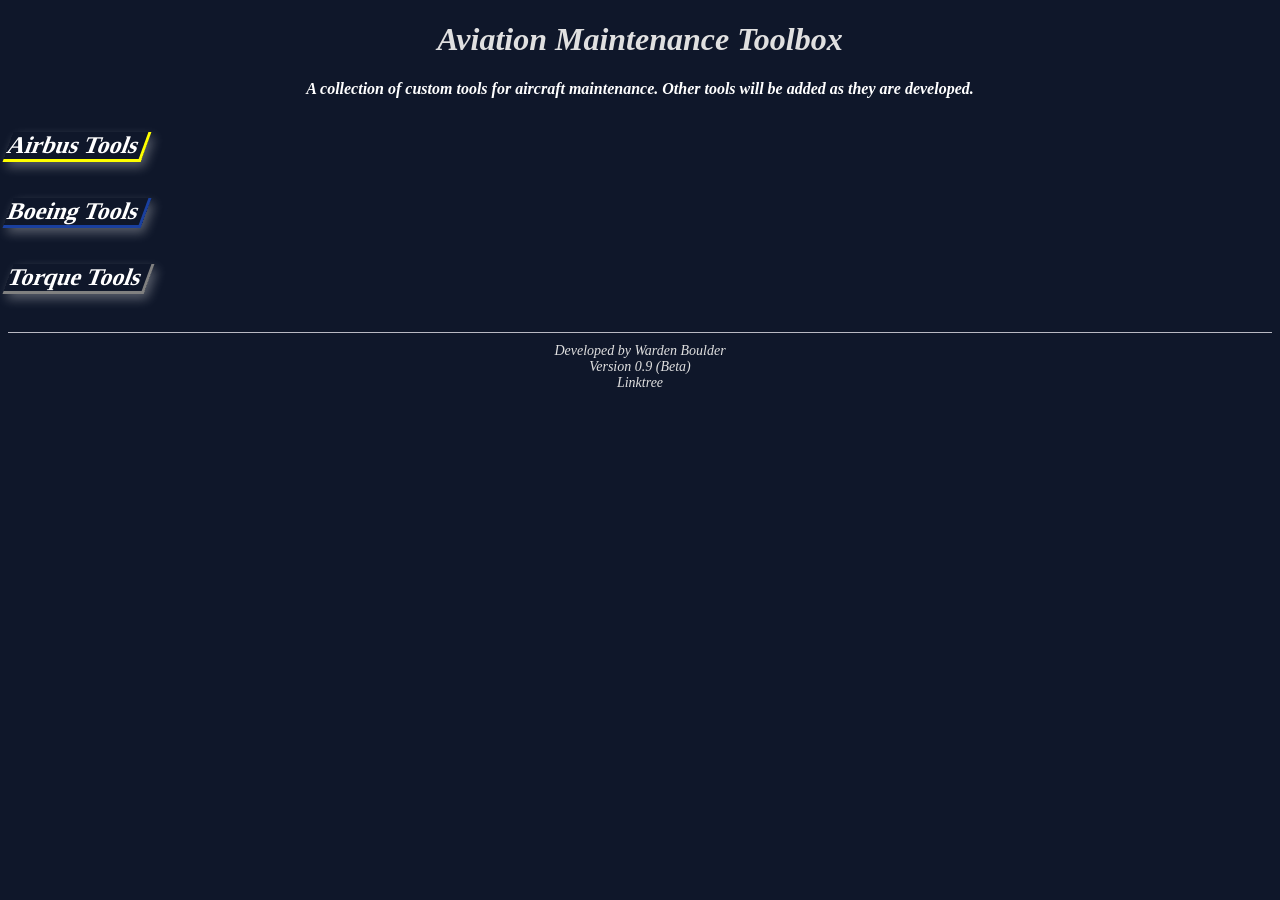
==== index.html @ 44259e37 "Update index.html" ====
<!DOCTYPE html>
<html>
<head>
  <link rel="stylesheet" href="style.css?v=26">
  <script src="737.js"></script>
  <script src="757.js?v=4"></script>
  <script src="airbus.ja"></script>
  <script src="clear.js?v=3"></script>
  <script src="toggle.js"></script>
  <script src="torque.js?v=5"></script>
  <script src="ts.js"></script>
</head>
<header>
  <h1>Aviation Maintenance Toolbox</h1>
  <p>A collection of custom tools for aircraft maintenance. Other tools will be added as they are developed.</p>
  <!-- <a href="ts.html?=v2">Troublingshooting Guide</a> -->
</header><br>
<body>
  <details>
    <summary><h2 class="airbus">Airbus Tools</h2></summary>
    <p><em><strong>Currently looking for tools to build and will update accordingly</strong></em></p>
  </details><br><br>
  <details>
    <summary><h2 class="boeing">Boeing Tools</h2></summary><br>
   <details> 
     <summary><h3 class="underline">B737 Horizontal Freeplay Check</h3></summary>
     
     <p class="ref"><strong class="underline">Ref:</strong> Any applicable AD/SB and/or AMM <br>
       <strong class="underline">Note:</strong> Ensure compliance with any applicable reference and company SOP. This tool is for assistance only and not a substitute for technical data.<br></p>
     
     <p>Is a NG or Max aircraft being worked?</p>
  <select name="Aircraft Type" id="aircraftType" onchange="toggle737()">
    <option value="null">---Select--</option>
    <option value="NG">B737NG</option>
    <option value="Max">B737Max</option>
  </select><br>
  <p id="tail">Tail # / MSN (optional): <input type="text"  id="msn" placeholder="Tail # or MSN"/></p>
  <p id="d1">D1 = <input type="number" id="D1" min="0" step="0.001" placeholder="Enter D1 value/reading" /></p>
  <p id="d2">D2 = <input type="number" id="D2"  min="0" step="0.001" placeholder="Enter D2 value/reading"></p>
  <p id="d3">D3 = <input type="number" id="D3" min="0" step="0.001"  min="0" step="1"  placeholder="Enter D3 value/reading" /></p>
  <p id="weight">Weight (in lbs) = <input type="number" id="Weight" placeholder="Enter weight used" /></p><br>
  <button onclick="calculateFreeplay()"> Calculate Freeplay</button>
  <button onclick="Clear()">Clear</button>
  <div id="results"></div>
   </details><br>
     <details>
       <summary><h3 class="underline">B757 Rudder Freeplay Check</h3></summary>
    <p class="ref">
      <strong class="underline">Ref:</strong> B757 AMM 27-02-00-736-025 and/or any applicable AD/SB<br>
      <strong class="underline">Note:</strong> Ensure compliance with any applicable reference and compamy SOP. This tool is for assistance only and not a substitute for technial date
    </p>
    
    <p>Active PCA/PCU (Active System)</p>
    <select>
    <option>---Select--</option>
    <option>Bottom PCA/PCU (Center System)</option>
    <option>Middle PCA/PCU (Left System)</option>
    <option>Top PCA/PCU (Right System)</option>
  </select><br>
    <p>Tail # / MSN (optional): <input type="text" id="tail757" placeholder="Tail # or MSN"></p>
    <p>1st Reading pushing right: <input type="number" id="1l" min="0" step="0.001" placeholder="Enter 1st reading"/></p>
    <p>1st Reading pushing left: <input type="number" id="1r" min="0" step="0.001" placeholder="Enter 1st reading"/></p>
    <p>2nd Reading pushing right: <input type="number" id="2l" min="0" step="0.001" placeholder="Enter 2nd reading"/></p>
    <p>2nd Reading pushing left: <input type="number" id="2r" min="0" step="0.001" placeholder="Enter 2nd reading"/></p>
    <button onclick="calculateRudder()">Calculate</button>
    <button onclick="Clear()">Clear</button>
    <div id="results757"></div>
     </details>
 </details><br><br>
  <details>
    <summary><h2 class="torque">Torque Tools</h2></summary><br>
    <details>
      <summary><h3 class="underline">Torque Unit Converter</h3></summary>
      <input type="number" id="torqueInput" min="0" step="0.001" placeholder="Enter Torque Value Here" /> 
      <select name="Unit" id="torqueUnit">
        <option value="null">---Select Unit---</option>
        <option value="foot">Foot Pound(s)</option>
        <option value="inch">Inch Pound(s)</option>
        <option value="newton">Newton Meter(s)</option>
      </select>
      <button onclick="convertTorque()">Convert</button>
      <button onclick="Clear()">Clear</button>
      <div id="torqueResults"></div>
    </details><br>
      <details>
        <summary><h3 class="underline">Torque Wrench Extension Calculator</h3></summary>
    <p>Desired Torque Value: <input type="number" id="desire" min="0" step="0.001" placeholder="Enter Desired Torque"/></p>
    <p>Torque Wrench Length (in inches): <input type="number" id="length" min="0" step="0.001" placeholder="Enter TW Length"/></p>
    <p>Extension Length (in inches): <input type="number" id="extension" min="0" step="0.001" placeholder="Enter Extenison Length"/></p>
    <p>Torque Wrench Setting: <select name="Unit" id="Unit">
        <option value="null">---Select Unit---</option>
        <option value="foot pounds">Foot Pounds</option>
        <option value="inch pounds">Inch Pounds</option>
        <option value="newton meters">Newton Meters</option>
      </select></p>
    <button onclick="calculateExtension()">Calculate</button>
    <button onclick="Clear()">Clear</button>
    <div id="extResults"></div>
      </details>
  </details><br>
  <footer>
    Developed by Warden Boulder<br>
    Version 0.9 (Beta)<br>
    <a href="https://linktr.ee/wardenboulder">Linktree</a><br>
  </footer>
</body>
</html>
---- style.css ----
a {
  text-decoration: none;
}

.airbus {
  border-bottom: solid 3px yellow;
  border-right: solid 3px yellow;
  box-shadow: 5px 5px 10px rgba(255, 255, 255, 0.3);
  color: white;
  display: inline-block;
  padding: auto;
  transform: skew(-20deg);
}

.boeing {
  border-bottom: solid 3px #1a409f;
  border-right: solid 3px #1a409f;
  box-shadow: 5px 5px 10px rgba(255, 255, 255, 0.3);
  color: white;
  display: inline-block;
  transform: skew(-20deg);
}

.torque {
  border-bottom: solid 3px grey;
  border-right: solid 3px grey;
  box-shadow: 5px 5px 10px rgba(255, 255, 255, 0.3);
  color: white;
  display: inline-block;
  transform: skew(-20deg);
}

summary {
  display: flex;
  align-items: center;
}

summary h2, summary h3 {
  display: inline;
  margin: 0;
}

details summary::-webkit-details-marker {
  margin-right: 10px;
}

details summary::marker {
  content: "▶ ";
  color: white;
}

details[open] summary::marker {
  content: "▼ ";
}

body {
  background-color: #0F172A;
  color: white;
}

button {
  border-radius: 5px;
}

button, select {
  color: purple;
  font-style: italic;
}

button:disabled {
  cursor: not-allowed;
  opacity: 0.5;
}

.container {
  display: flex;
}

.fail {
  color: red;
  font-weight: bold;
  margin-bottom: -10px;
}

footer {
  border-top: 1px solid #b9b9c3;
  color: #e0e0e0;
  font-size: 14px;
  font-style: italic;
  margin-top: 20px;
  padding: 10px;
  text-align: center;
}

footer a {
  color: #e0e0e0;
  text-decoration: none;
}

h2 {
  color: #E5E7EB;
  margin-bottom: -25px;
  margin-right: 5px;
}

h3 {
  color: #CBD5E1;
  margin-bottom: 10px;
}

header {
  color: #e0e0e0;
  font-style: italic;
  text-align: center;
}

p {
  color: white;
  font-style: italic;
  font-weight: bold;
}

.pass {
  color: green;
  font-weight: bold;
  margin-bottom: -10px;
}

.recheck {
  color: yellow;
  font-weight: bold;
  margin-bottom: -10px;
}

.ref {
  border: solid 3px red;
  color: red !important; 
  display: inline-block;
  font-style: italic;
  font-weight: bold;
  margin-bottom: 10px;
  padding: 7px;
}

.results, #results {
  color: gold;
  margin-bottom: -10px;
  padding-bottom: 10px;
}

.results-column {
  min-width: 120px;
}

.results-container {
  display: flex;
  gap: 40px;
  margin-top: 10px;
}

select {
  border: 25px;
  margin-bottom: 25px;
  margin-top: -10px;
}

summary h2 {
  padding-right: 5px;
}

.underline {
  text-decoration: underline;
}
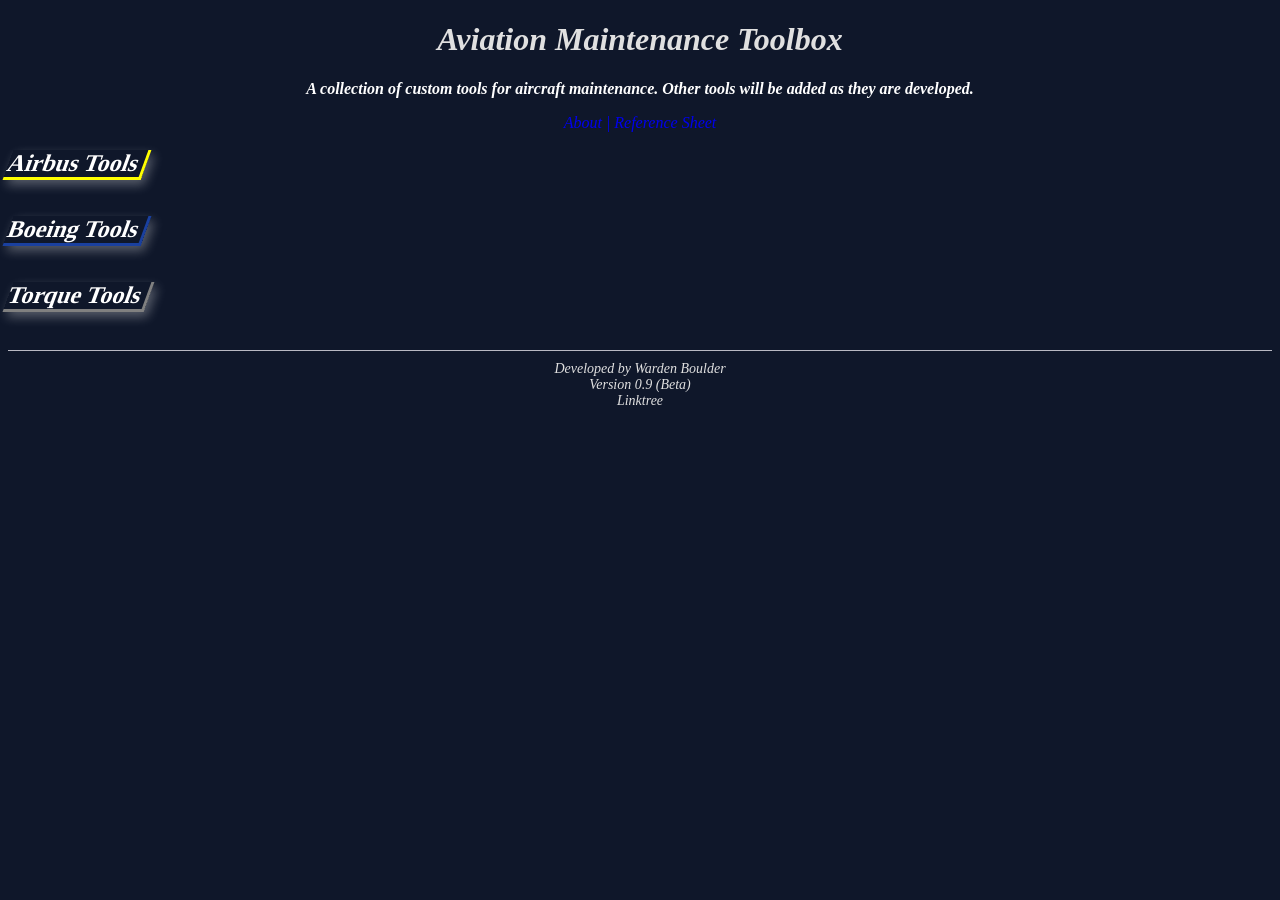
==== commit 0039bf5c: "Update index.html removed the ts file navigation, added navigations to both the about and reference " ====
--- a/index.html
+++ b/index.html
@@ -1,21 +1,20 @@
 <!DOCTYPE html>
 <html>
 <head>
-  <link rel="stylesheet" href="style.css?v=26">
+  <link rel="stylesheet" href="style.css?v=33">
   <script src="737.js"></script>
   <script src="757.js?v=4"></script>
-  <script src="airbus.ja"></script>
+  <script src="airbus.js"></script>
   <script src="clear.js?v=3"></script>
   <script src="toggle.js"></script>
   <script src="torque.js?v=5"></script>
-  <script src="ts.js"></script>
 </head>
-<header>
+<body>
+  <header>
   <h1>Aviation Maintenance Toolbox</h1>
   <p>A collection of custom tools for aircraft maintenance. Other tools will be added as they are developed.</p>
-  <!-- <a href="ts.html?=v2">Troublingshooting Guide</a> -->
+    <a href="about.html">About | </a><a href="reference.html">Reference Sheet</a>
 </header><br>
-<body>
   <details>
     <summary><h2 class="airbus">Airbus Tools</h2></summary>
     <p><em><strong>Currently looking for tools to build and will update accordingly</strong></em></p>
@@ -23,79 +22,105 @@
   <details>
     <summary><h2 class="boeing">Boeing Tools</h2></summary><br>
    <details> 
-     <summary><h3 class="underline">B737 Horizontal Freeplay Check</h3></summary>
-     
-     <p class="ref"><strong class="underline">Ref:</strong> Any applicable AD/SB and/or AMM <br>
-       <strong class="underline">Note:</strong> Ensure compliance with any applicable reference and company SOP. This tool is for assistance only and not a substitute for technical data.<br></p>
-     
-     <p>Is a NG or Max aircraft being worked?</p>
-  <select name="Aircraft Type" id="aircraftType" onchange="toggle737()">
-    <option value="null">---Select--</option>
-    <option value="NG">B737NG</option>
-    <option value="Max">B737Max</option>
-  </select><br>
-  <p id="tail">Tail # / MSN (optional): <input type="text"  id="msn" placeholder="Tail # or MSN"/></p>
-  <p id="d1">D1 = <input type="number" id="D1" min="0" step="0.001" placeholder="Enter D1 value/reading" /></p>
-  <p id="d2">D2 = <input type="number" id="D2"  min="0" step="0.001" placeholder="Enter D2 value/reading"></p>
-  <p id="d3">D3 = <input type="number" id="D3" min="0" step="0.001"  min="0" step="1"  placeholder="Enter D3 value/reading" /></p>
-  <p id="weight">Weight (in lbs) = <input type="number" id="Weight" placeholder="Enter weight used" /></p><br>
-  <button onclick="calculateFreeplay()"> Calculate Freeplay</button>
-  <button onclick="Clear()">Clear</button>
-  <div id="results"></div>
-   </details><br>
+  <summary><h3 class="underline">B737 Horizontal Freeplay Check</h3></summary>
+
+  <p class="ref">
+    <strong class="underline">Ref:</strong> Any applicable AD/SB and/or AMM <br>
+    <strong class="underline">Note:</strong> Ensure compliance with any applicable reference and company SOP. This tool is for assistance only and not a substitute for technical data.<br>
+  </p>
+  <div class="card-wrapper" style="display: flex; gap: 20px; flex-wrap: wrap;">
+    <div class="card-container">
+      <div class="ng-card">
+        <h4 style="font-style: italic; font-weight: bold; color: gold;">B737NG</h4>
+        <p>Tail # / MSN (optional): <input type="text" id="NGmsn" placeholder="Tail # or MSN"/></p>
+        <p>D1 = <input type="number" id="ND1" min="0" step="0.001" placeholder="Enter D1 value/reading" /></p>
+        <p>D2 = <input type="number" id="ND2" min="0" step="0.001" placeholder="Enter D2 value/reading" /></p>
+        <p>D3 = <input type="number" id="ND3" min="0" step="0.001" placeholder="Enter D3 value/reading" /></p>
+        <br>
+        <button onclick="NG()">Calculate</button>
+        <button onclick="Clear()">Clear</button>
+        <div id="results"></div>
+      </div>
+    </div>
+    <div class="card-container">
+      <div class="max-card">
+        <h4 style="font-style: italic; font-weight: bold; color: gold;">B737 Max</h4>
+        <p>Tail # / MSN (optional): <input type="text" id="Maxmsn" placeholder="Tail # or MSN"/></p>
+        <p>D1 = <input type="number" id="MD1" min="0" step="0.001" placeholder="Enter D1 value/reading" /></p>
+        <p>D2 = <input type="number" id="MD2" min="0" step="0.001" placeholder="Enter D2 value/reading" /></p>
+        <p>D3 = <input type="number" id="MD3" min="0" step="0.001" placeholder="Enter D3 value/reading" /></p>
+        <p>Weight (in lbs) = <input type="number" id="Weight" placeholder="Enter weight used" /></p>
+        <br>
+        <button onclick="Max()">Calculate</button>
+        <button onclick="Clear()">Clear</button>
+        <div id="results2"></div>
+      </div>
+    </div>
+  </div> 
+</details><br>
      <details>
        <summary><h3 class="underline">B757 Rudder Freeplay Check</h3></summary>
     <p class="ref">
       <strong class="underline">Ref:</strong> B757 AMM 27-02-00-736-025 and/or any applicable AD/SB<br>
-      <strong class="underline">Note:</strong> Ensure compliance with any applicable reference and compamy SOP. This tool is for assistance only and not a substitute for technial date
+      <strong class="underline">Note:</strong> Ensure compliance with any applicable reference and company SOP. This tool is for assistance only and not a substitute for technical data.
+      <div class="card-container">
+        <div class="atari-card">
+          <p>Active PCA/PCU (Active System)</p>
+          <select>
+            <option>---Select---</option>
+            <option>Bottom PCA/PCU (Center System)</option>
+            <option>Middle PCA/PCU (Left System)</option>
+            <option>Top PCA/PCU (Right System)</option>
+          </select><br>
+          <p>Tail # / MSN (optional): <input type="text" id="tail757" placeholder="Tail # or MSN"/></p>
+          <p>1st reading pushing right: <input type="number" id="1l" min="0" step="0.001" placeholder="Enter 1st value/reading" /></p>
+          <p>1st reading pushing left: <input type="number" id="1r" min="0" step="0.001" placeholder="Enter 1st value/reading" /></p>
+          <p>2nd reading pushing right: <input type="number" id="2l" min="0" step="0.001" placeholder="Enter 2nd value/reading" /></p>
+          <p>2nd reading pushing left: <input type="number" id="2r" min="0" step="0.001" placeholder="Enter 2nd value/reading" /></p>
+          <button onclick="calculateRudder()">Calculate</button>
+          <button onclick="Clear()">Clear</button>
+          <div id="results757"></div>
+        </div>
+      </div>
     </p>
-    
-    <p>Active PCA/PCU (Active System)</p>
-    <select>
-    <option>---Select--</option>
-    <option>Bottom PCA/PCU (Center System)</option>
-    <option>Middle PCA/PCU (Left System)</option>
-    <option>Top PCA/PCU (Right System)</option>
-  </select><br>
-    <p>Tail # / MSN (optional): <input type="text" id="tail757" placeholder="Tail # or MSN"></p>
-    <p>1st Reading pushing right: <input type="number" id="1l" min="0" step="0.001" placeholder="Enter 1st reading"/></p>
-    <p>1st Reading pushing left: <input type="number" id="1r" min="0" step="0.001" placeholder="Enter 1st reading"/></p>
-    <p>2nd Reading pushing right: <input type="number" id="2l" min="0" step="0.001" placeholder="Enter 2nd reading"/></p>
-    <p>2nd Reading pushing left: <input type="number" id="2r" min="0" step="0.001" placeholder="Enter 2nd reading"/></p>
-    <button onclick="calculateRudder()">Calculate</button>
-    <button onclick="Clear()">Clear</button>
-    <div id="results757"></div>
      </details>
  </details><br><br>
   <details>
     <summary><h2 class="torque">Torque Tools</h2></summary><br>
     <details>
       <summary><h3 class="underline">Torque Unit Converter</h3></summary>
-      <input type="number" id="torqueInput" min="0" step="0.001" placeholder="Enter Torque Value Here" /> 
-      <select name="Unit" id="torqueUnit">
-        <option value="null">---Select Unit---</option>
-        <option value="foot">Foot Pound(s)</option>
-        <option value="inch">Inch Pound(s)</option>
-        <option value="newton">Newton Meter(s)</option>
-      </select>
-      <button onclick="convertTorque()">Convert</button>
-      <button onclick="Clear()">Clear</button>
-      <div id="torqueResults"></div>
+      <div class="card-container">
+        <div class="torque-card">
+           <input type="number" id="torqueInput" min="0" step="0.001" placeholder="Enter Torque Value Here" /> <select name="Unit" id="torqueUnit">
+             <option value="null">---Select Unit---</option>
+             <option value="foot">Foot Pound(s)</option>
+             <option value="inch">Inch Pound(s)</option>
+             <option value="newton">Newton Meter(s)</option>
+           </select>
+          <button onclick="convertTorque()">Convert</button>
+          <button onclick="Clear()">Clear</button>
+          <div id="torqueResults"></div>
+        </div>
+      </div>
     </details><br>
       <details>
-        <summary><h3 class="underline">Torque Wrench Extension Calculator</h3></summary>
-    <p>Desired Torque Value: <input type="number" id="desire" min="0" step="0.001" placeholder="Enter Desired Torque"/></p>
-    <p>Torque Wrench Length (in inches): <input type="number" id="length" min="0" step="0.001" placeholder="Enter TW Length"/></p>
-    <p>Extension Length (in inches): <input type="number" id="extension" min="0" step="0.001" placeholder="Enter Extenison Length"/></p>
-    <p>Torque Wrench Setting: <select name="Unit" id="Unit">
-        <option value="null">---Select Unit---</option>
-        <option value="foot pounds">Foot Pounds</option>
-        <option value="inch pounds">Inch Pounds</option>
-        <option value="newton meters">Newton Meters</option>
-      </select></p>
-    <button onclick="calculateExtension()">Calculate</button>
-    <button onclick="Clear()">Clear</button>
-    <div id="extResults"></div>
+        <summary><h3 class="underline">Torque Wrench Adapter/Extension Calculator</h3></summary>
+        <div class="card-container">
+          <div class="extend-card">
+            <p>Desired Torque Value: <input type="number" id="desire" min="0" step="0.001" placeholder="Enter Desired Torque" /></p>
+            <p>Torque Wrench Length (in inches): <input type="number" id="desire" min="0" step="0.001" placeholder="Enter TW Length" /></p>
+            <p>Adapter/Extension Length (in inches): <input type="number" id="desire" min="0" step="0.001" placeholder="Enter Adapter/Extension Length" /></p>
+            <p>Torque Wrench Setting: <select name="Unit" id="Unit">
+              <option value="null">---Select---</option>
+              <option value="foot pounds">Foot Pounds</option>
+              <option value="inch pounds">Inch Pounds</option>
+              <option value="newton meters">Newton Meters</option>
+            </select></p>
+            <button onclick="calculateExtension()">Calculate</button>
+            <button onclick="Clear()">Clear</button>
+            <div id=""extResults"></div>
+          </div>
+        </div>
       </details>
   </details><br>
   <footer>
--- a/style.css
+++ b/style.css
@@ -19,6 +19,22 @@
   color: white;
   display: inline-block;
   transform: skew(-20deg);
+}
+
+.card-container {
+  display: inline-block; 
+  vertical-align: top;   
+  margin: 10px;          
+}
+
+.ng-card, .max-card, .atari-card, .torque-card, .extend-card {
+  width: 300px;          
+  min-height: 250px;   
+  padding: 15px;
+  background-color: black;
+  border: 2px solid #faf3e0;
+  border-radius: 8px;
+  box-sizing: border-box;
 }
 
 .torque {
@@ -132,7 +148,7 @@
   margin-bottom: -10px;
 }
 
-.ref {
+.ref, .ref strong {
   border: solid 3px red;
   color: red !important; 
   display: inline-block;
@@ -140,6 +156,13 @@
   font-weight: bold;
   margin-bottom: 10px;
   padding: 7px;
+}
+
+.ref strong {
+  border: none;
+  display: inline;
+  margin-bottom: 0;
+  padding: 0;
 }
 
 .results, #results {
@@ -155,7 +178,7 @@
 .results-container {
   display: flex;
   gap: 40px;
-  margin-top: 10px;
+  margin-top: 0px;
 }
 
 select {
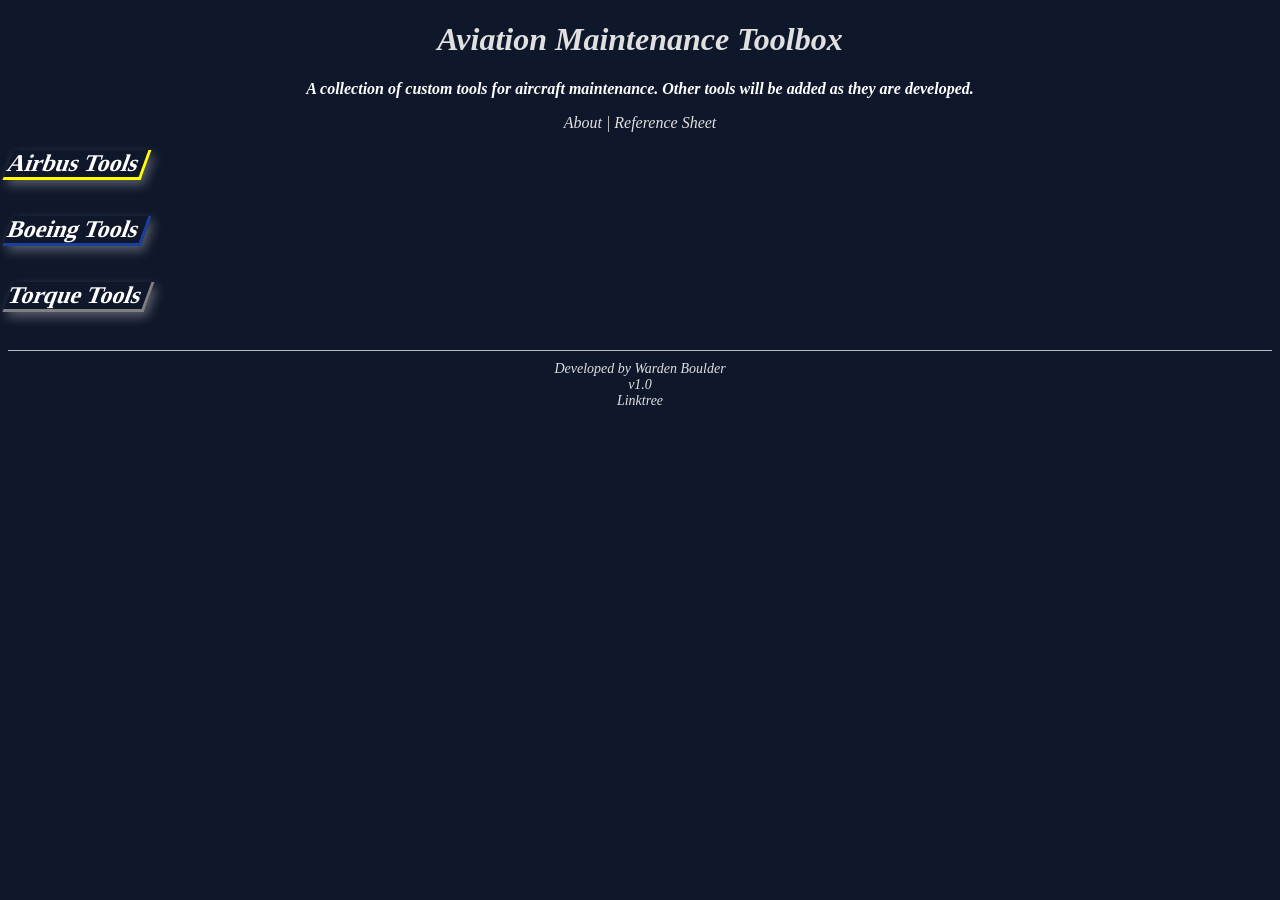
==== commit 34b44207: "Footer Update Updated version number from version 0.9 (Beta) to v1.0" ====
--- a/index.html
+++ b/index.html
@@ -125,8 +125,8 @@
   </details><br>
   <footer>
     Developed by Warden Boulder<br>
-    Version 0.9 (Beta)<br>
+    v1.0<br>
     <a href="https://linktr.ee/wardenboulder">Linktree</a><br>
   </footer>
 </body>
-</html>+</html>
--- a/style.css
+++ b/style.css
@@ -1,4 +1,10 @@
 a {
+  text-decoration: none;
+}
+
+header a {
+  color: #e0e0e0;
+  size: 16px;
   text-decoration: none;
 }
 
@@ -22,7 +28,7 @@
 }
 
 .card-container {
-  display: inline-block; 
+  display: flex; 
   vertical-align: top;   
   margin: 10px;          
 }
@@ -193,4 +199,16 @@
 
 .underline {
   text-decoration: underline;
+}
+
+table {
+  width: 100%;
+  border-collapse: collapse;
+  margin-bottom: 20px;
+}
+
+th, td {
+  border: 1px solid #ccc;
+  padding: 8px;
+  text-align: center;
 }
